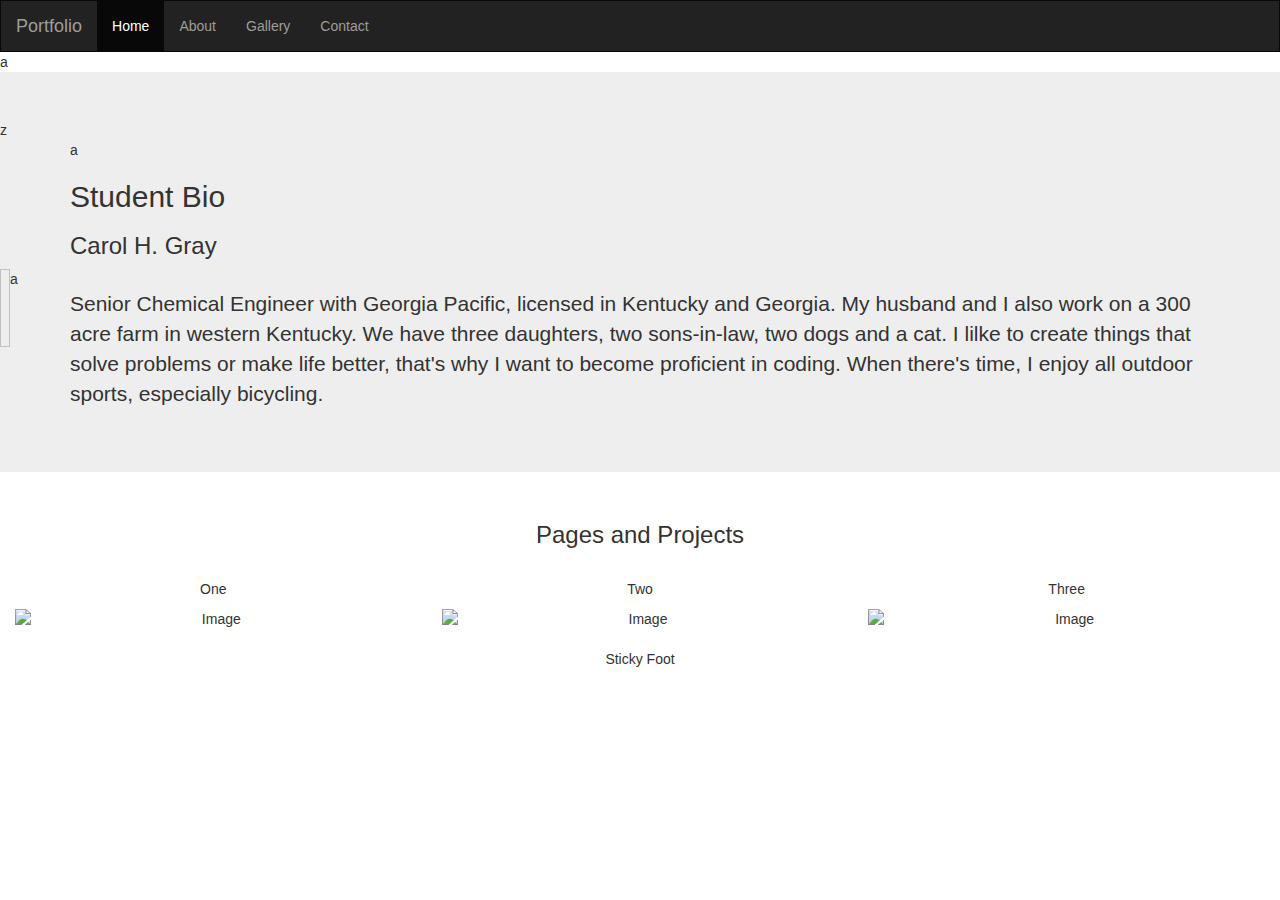
==== index.html @ 415148bd "updated index.html to newest bootstrap version" ====
<!DOCTYPE html>
  <html lang="en">
  <head>
    <title>Pulling up on those Bootstraps</title>
    <meta charset="utf-8">
    <meta name="viewport" content="width=device-width, initial-scale=1">
    <link rel="stylesheet" href="https://maxcdn.bootstrapcdn.com/bootstrap/3.3.6/css/bootstrap.min.css">
    <link rel="stylesheet" href="https://stackpath.bootstrapcdn.com/font-awesome/4.7.0/css/font-awesome.min.css">

    <style>
      
      .navbar {
        margin-bottom: 0;
        border-radius: 0;
      }
      
      
      .footer {
        background-color: #f2f2f2;
        padding: 25px;
        position: fixed;
        left:0%;
        bottom:0%;
        width:100%;
        text-align: center;
      }
    </style>
  </head>
  <body>
  
  <nav class="navbar navbar-inverse">
    <div class="container-fluid">
      <div class="navbar-header">
        <button type="button" class="navbar-toggle" data-toggle="collapse" data-target="#myNavbar">
          <span class="icon-bar"></span>
          <span class="icon-bar"></span>
          <span class="icon-bar"></span>                        
        </button>
        <a class="navbar-brand" href="#">Portfolio</a>
      </div>
      <div class="collapse navbar-collapse" id="myNavbar">
        <ul class="nav navbar-nav">
          <li class="active"><a href="#">Home</a></li>
          <li><a href="#">About</a></li>
          <li><a href="#">Gallery</a></li>
          <li><a href="#">Contact</a></li>
        </ul>
      </div>
    </div>
  </nav>a
  
  <div class="jumbotron">z
    <div class="container text-left">a
      <h2>Student Bio</h2>   
      <h3>Carol H. Gray</h3>
    </div>

    <div> 
      <a href="https://pngtree.com/freepng/female-female-engineer-cartoon-cartoon-female_3922913.html"></a>a
      <img style="float:left; width:10px; height:10ch;">
    </div>


      <p class="container text-left">Senior Chemical Engineer with Georgia Pacific, licensed in Kentucky and Georgia. 
         My husband and I also work on a 300 acre farm in western Kentucky.  We have three daughters, two sons-in-law, 
         two dogs and a cat. I lilke to create things that solve problems or make life better, that's why 
         I want to become proficient in coding. When there's time, I enjoy all outdoor sports, especially bicycling.
         </p>
  
  </div>
    
  <div class="container-fluid bg-3 text-center">    
    <h3>Pages and Projects
    </h3><br>
    <div class="row">
      <div class="col-sm-4">
        <p>One  </p>
        <img src="https://placehold.it/150x80?text=IMAGE" class="img-responsive" style="width:100%" alt="Image">
      </div>
      <div class="col-sm-4"> 
        <p>Two</p>
        <img src="https://placehold.it/150x80?text=IMAGE" class="img-responsive" style="width:100%" alt="Image">
      </div>
      <div class="col-sm-4"> 
        <p>Three</p>
        <img src="https://placehold.it/150x80?text=IMAGE" class="img-responsive" style="width:100%" alt="Image">
      </div>
      
    </div>
  </div><br>
  
    
  
  <footer class="container-fluid text-center">
    <style>
    .footer  {
      position: fixed; 
    }</style>
    <p>Sticky Foot</p>
  </footer>
  </body>
  </html>
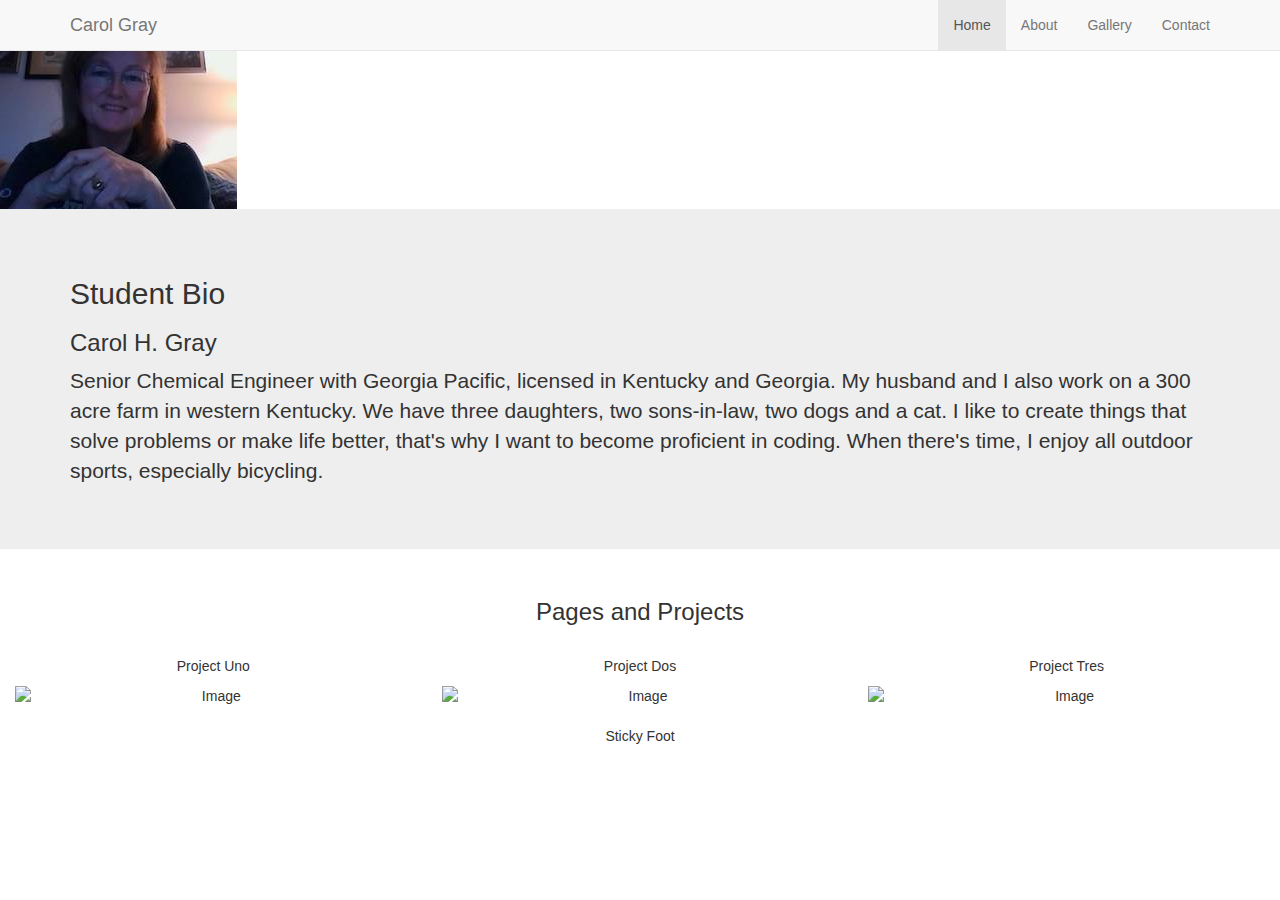
==== commit feba547e: "updates to homework2" ====
--- a/index.html
+++ b/index.html
@@ -7,63 +7,54 @@
     <link rel="stylesheet" href="https://maxcdn.bootstrapcdn.com/bootstrap/3.3.6/css/bootstrap.min.css">
     <link rel="stylesheet" href="https://stackpath.bootstrapcdn.com/font-awesome/4.7.0/css/font-awesome.min.css">
 
-    <style>
-      
-      .navbar {
-        margin-bottom: 0;
-        border-radius: 0;
-      }
-      
-      
-      .footer {
-        background-color: #f2f2f2;
-        padding: 25px;
-        position: fixed;
-        left:0%;
-        bottom:0%;
-        width:100%;
-        text-align: center;
-      }
-    </style>
   </head>
   <body>
+    <!--TopPane-->
+    <div id="TopPane">
+      <nav class="navbar navbar-default navbar-fixed-top">
+        <div class="container">
+          <div class="navbar-header">
+            <a class="navbar-brand" href="#">Carol Gray</a>
+          </div>
+          
+          <div class="collapse navbar-collapse" id="myNavbar">
+            <ul class="nav navbar-nav navbar-right">
+              <li class="active"><a href="#">Home</a></li>
+              <li><a href="#">About</a></li>
+              <li><a href="#">Gallery</a></li>
+              <li><a href="#">Contact</a></li>
+            </ul>
+          
+          </div>
+        </div>
+      </nav>
+    </div>  
+
+    
+
+          <div class="row">
+
+            <!--ProfilePhoto-->
+              <img class="img-responsive" src="assets/images/profilephoto.jpg" alt="Carol's profile photo">
+            </div>
+            
+            <!--ProfileContent-->
+            
+          </div>
+      
+
   
-  <nav class="navbar navbar-inverse">
-    <div class="container-fluid">
-      <div class="navbar-header">
-        <button type="button" class="navbar-toggle" data-toggle="collapse" data-target="#myNavbar">
-          <span class="icon-bar"></span>
-          <span class="icon-bar"></span>
-          <span class="icon-bar"></span>                        
-        </button>
-        <a class="navbar-brand" href="#">Portfolio</a>
-      </div>
-      <div class="collapse navbar-collapse" id="myNavbar">
-        <ul class="nav navbar-nav">
-          <li class="active"><a href="#">Home</a></li>
-          <li><a href="#">About</a></li>
-          <li><a href="#">Gallery</a></li>
-          <li><a href="#">Contact</a></li>
-        </ul>
-      </div>
-    </div>
-  </nav>a
-  
-  <div class="jumbotron">z
-    <div class="container text-left">a
+  <div class="jumbotron">
+    <div class="container text-left">
       <h2>Student Bio</h2>   
       <h3>Carol H. Gray</h3>
     </div>
 
-    <div> 
-      <a href="https://pngtree.com/freepng/female-female-engineer-cartoon-cartoon-female_3922913.html"></a>a
-      <img style="float:left; width:10px; height:10ch;">
-    </div>
 
 
       <p class="container text-left">Senior Chemical Engineer with Georgia Pacific, licensed in Kentucky and Georgia. 
          My husband and I also work on a 300 acre farm in western Kentucky.  We have three daughters, two sons-in-law, 
-         two dogs and a cat. I lilke to create things that solve problems or make life better, that's why 
+         two dogs and a cat. I like to create things that solve problems or make life better, that's why 
          I want to become proficient in coding. When there's time, I enjoy all outdoor sports, especially bicycling.
          </p>
   
@@ -74,15 +65,15 @@
     </h3><br>
     <div class="row">
       <div class="col-sm-4">
-        <p>One  </p>
+        <p>Project Uno</p>
         <img src="https://placehold.it/150x80?text=IMAGE" class="img-responsive" style="width:100%" alt="Image">
       </div>
       <div class="col-sm-4"> 
-        <p>Two</p>
+        <p>Project Dos</p>
         <img src="https://placehold.it/150x80?text=IMAGE" class="img-responsive" style="width:100%" alt="Image">
       </div>
       <div class="col-sm-4"> 
-        <p>Three</p>
+        <p>Project Tres</p>
         <img src="https://placehold.it/150x80?text=IMAGE" class="img-responsive" style="width:100%" alt="Image">
       </div>
       
